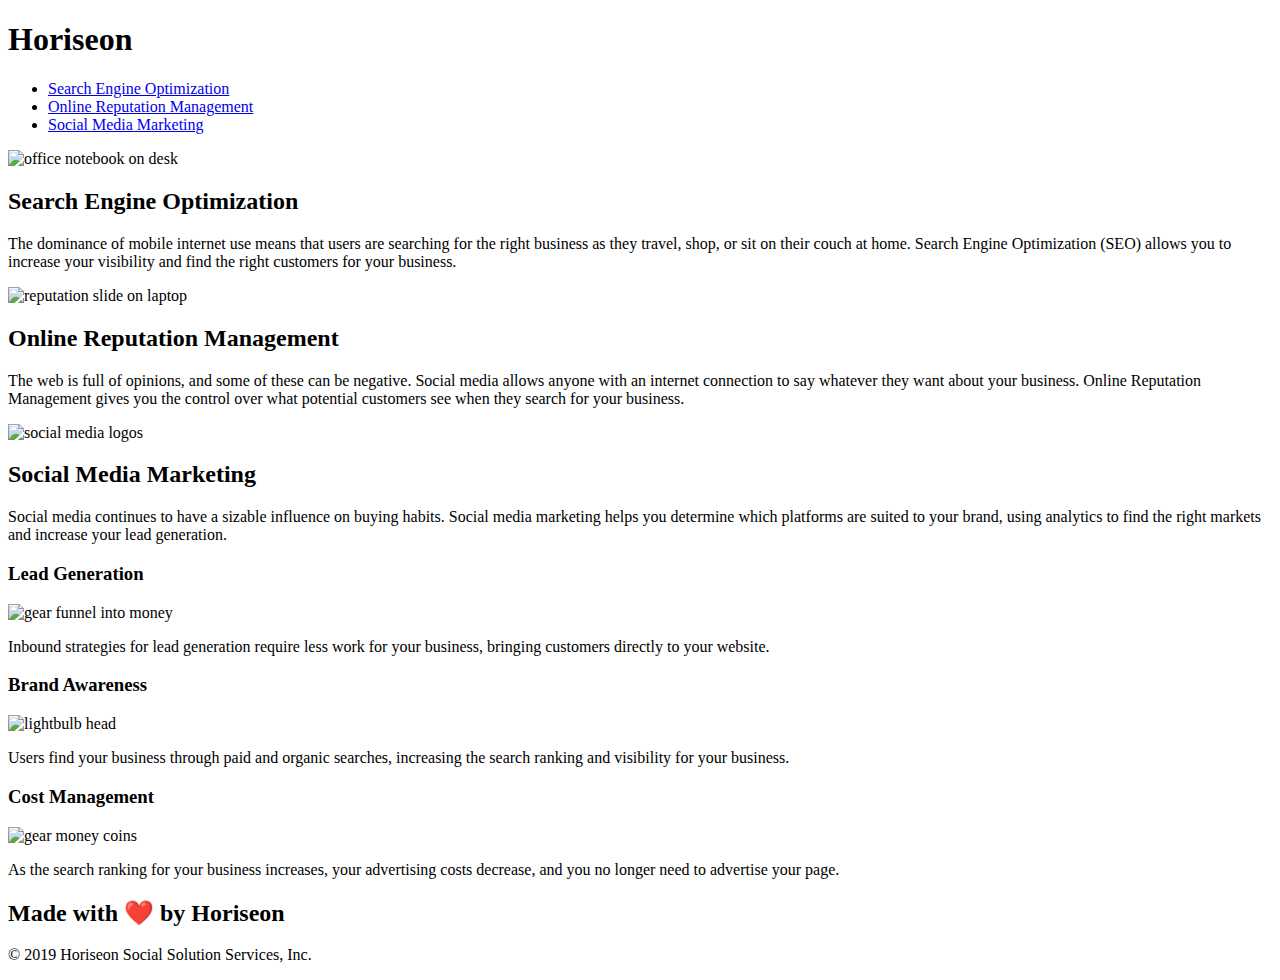
==== index.html @ bc5c1632 "moved all my files around as the webiste wasn't working on gitpages *fingers crossed*" ====
<!DOCTYPE html>
<html lang="en-us">

<head>
    <meta charset="UTF-8" />
    <link rel="stylesheet" href="./assets/css/style.css">
    <!-- Add website title -->
    <title>Horiseon Home Page</title>
</head>

<body>
    <header >
        <h1>Hori<span class="seo">seo</span>n</h1>
        <nav>
            <ul>
                <li>
                    <a href="#search-engine-optimization">Search Engine Optimization</a>
                </li>
                <li>
                    <a href="#online-reputation-management">Online Reputation Management</a>
                </li>
                <li>
                    <a href="#social-media-marketing">Social Media Marketing</a>
                </li>
            </ul>
        </nav>
    </header>
    <figure class="hero"></figure>
    <main class="content">
        <!-- turn class into id so anchor links will work properly -->
        <section id="search-engine-optimization">
            <img src="./assets/images/search-engine-optimization.jpg" alt="office notebook on desk" class="float-left" />
            <h2>Search Engine Optimization</h2>
            <p>
                The dominance of mobile internet use means that users are searching for the right business as they travel, shop, or sit on their couch at home. Search Engine Optimization (SEO) allows you to increase your visibility and find the right customers for your business.
            </p>
        </section>
        <section id="online-reputation-management" class="online-reputation-management">
            <img src="./assets/images/online-reputation-management.jpg" alt="reputation slide on laptop" class="float-right" />
            <h2>Online Reputation Management</h2>
            <p>
                The web is full of opinions, and some of these can be negative. Social media allows anyone with an internet connection to say whatever they want about your business. Online Reputation Management gives you the control over what potential customers see when they search for your business.
            </p>
        </section>
        <section id="social-media-marketing" class="social-media-marketing">
            <img src="./assets/images/social-media-marketing.jpg" alt="social media logos" class="float-left" />
            <h2>Social Media Marketing</h2>
            <p>
                Social media continues to have a sizable influence on buying habits. Social media marketing helps you determine which platforms are suited to your brand, using analytics to find the right markets and increase your lead generation.
            </p>
        </section>
    </main>
    <aside class="benefits">
        <section class="benefit-lead">
            <h3>Lead Generation</h3>
            <img src="./assets/images/lead-generation.png" alt="gear funnel into money" />
            <p>
                Inbound strategies for lead generation require less work for your business, bringing customers directly to your website.
            </p>
        </section>
        <section class="benefit-brand">
            <h3>Brand Awareness</h3>
            <img src="./assets/images/brand-awareness.png" alt="lightbulb head"/>
            <p>
                Users find your business through paid and organic searches, increasing the search ranking and visibility for your business.
            </p>
        </section>
        <section class="benefit-cost">
            <h3>Cost Management</h3>
            <img src="./assets/images/cost-management.png" alt="gear money coins" />
            <p>
                As the search ranking for your business increases, your advertising costs decrease, and you no longer need to advertise your page.
            </p>
        </section>
    </aside>
    <div class="footer">
        <h2>Made with ❤️️ by Horiseon</h2>
        <p>
            &copy; 2019 Horiseon Social Solution Services, Inc.
        </p>
    </div>
</body>

</html>
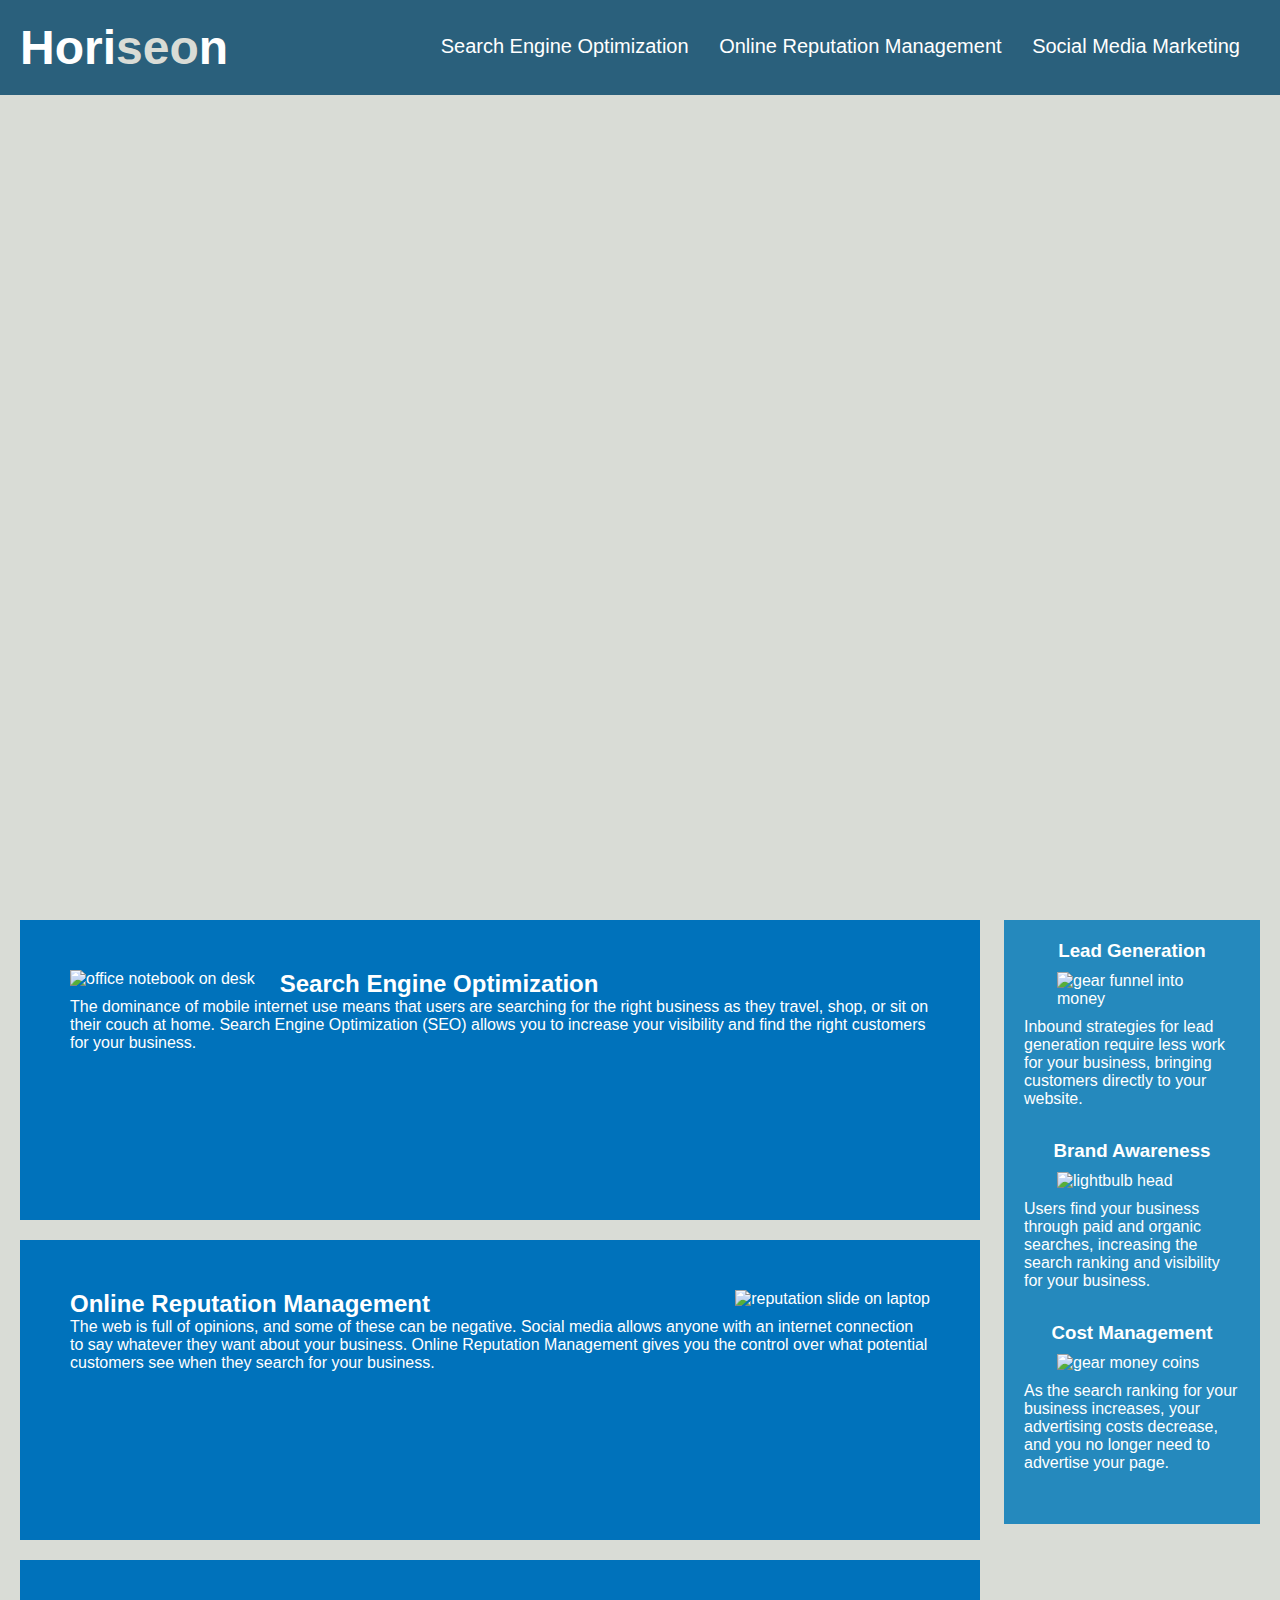
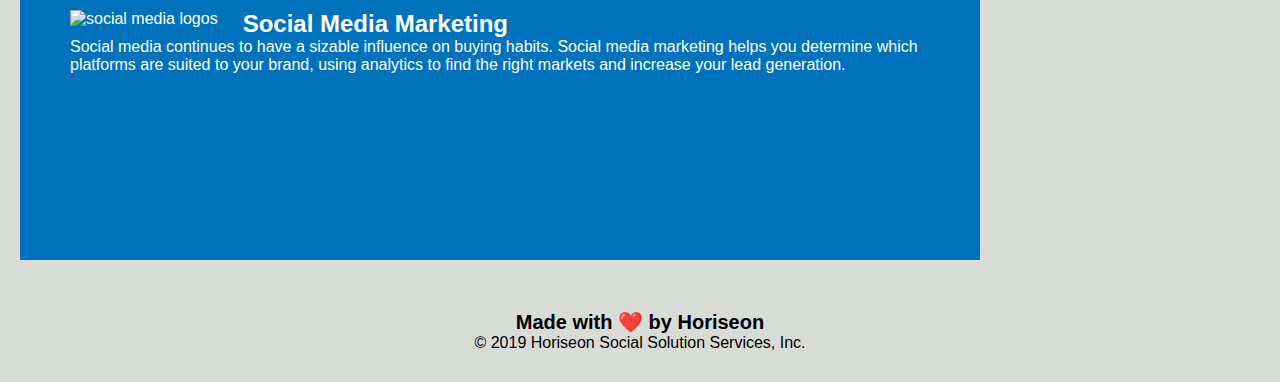
==== commit 28bfcda6: "updated link to style sheet" ====
--- a/index.html
+++ b/index.html
@@ -3,7 +3,7 @@
 
 <head>
     <meta charset="UTF-8" />
-    <link rel="stylesheet" href="./assets/css/style.css">
+    <link rel="stylesheet" href="Assets/css/style.css">
     <!-- Add website title -->
     <title>Horiseon Home Page</title>
 </head>
--- a/Assets/css/style.css
+++ b/Assets/css/style.css
@@ -0,0 +1,215 @@
+/* Universal styling */
+* {
+    box-sizing: border-box;
+    padding: 0;
+    margin: 0;
+}
+/* Background color for the body of the page */
+body {
+    background-color: #d9dcd6;
+}
+
+/* Renamed to header to select easier */
+header {
+    padding: 20px;
+    font-family: 'Trebuchet MS', 'Lucida Sans Unicode', 'Lucida Grande', 'Lucida Sans', Arial, sans-serif;
+    background-color: #2a607c;
+    color: #ffffff;
+}
+
+header h1 {
+    display: inline-block;
+    font-size: 48px;
+}
+
+/* Trying span rather than .seo selctor */
+header h1 span {
+    color: #d9dcd6;
+}
+
+nav  {
+    padding-top: 15px;
+    margin-right: 20px;
+    float: right;
+    font-family: 'Gill Sans', 'Gill Sans MT', Calibri, 'Trebuchet MS', sans-serif;
+    font-size: 20px;
+}
+
+nav ul{
+    list-style-type: none;
+    /* display: inline-block;
+    margin-left: 25px; */
+}
+
+ nav ul li {
+    display: inline-block;
+    margin-left: 25px;
+} 
+
+a {
+    color: #ffffff;
+    text-decoration: none;
+}
+
+p {
+    font-size: 16px;
+}
+
+.hero {
+    height: 800px;
+    width: 100%;
+    margin-bottom: 25px;
+    background-image: url("../images/digital-marketing-meeting.jpg");
+    background-size: cover;
+    background-position: center;
+}
+
+.float-left {
+    float: left;
+    margin-right: 25px;
+}
+
+.float-right {
+    float: right;
+    margin-left: 25px;
+}
+
+.content {
+    width: 75%;
+    display: inline-block;
+    margin-left: 20px;
+}
+
+.benefits {
+    margin-right: 20px;
+    padding: 20px;
+    clear: both;
+    float: right;
+    width: 20%;
+    height: 100%;
+    font-family: 'Gill Sans', 'Gill Sans MT', Calibri, 'Trebuchet MS', sans-serif;
+    background-color: #2589bd;
+}
+
+.benefits section{
+    margin-bottom: 32px;
+    color: #ffffff;
+}
+/* commenting out to see if combining into benefits section works */
+/* .benefit-brand {
+    margin-bottom: 32px;
+    color: #ffffff;
+}
+
+.benefit-cost {
+    margin-bottom: 32px;
+    color: #ffffff;
+} */
+
+.benefits h3 {
+    margin-bottom: 10px;
+    text-align: center;
+}
+/* commenting out to see if combining into benefits h3 works */
+/* .benefit-brand h3 {
+    margin-bottom: 10px;
+    text-align: center;
+}
+
+.benefit-cost h3 {
+    margin-bottom: 10px;
+    text-align: center;
+} */
+
+.benefits img {
+    display: block;
+    margin: 10px auto;
+    max-width: 150px;
+}
+/* commenting out to see if combining into benefits img works */
+/* .benefit-brand img {
+    display: block;
+    margin: 10px auto;
+    max-width: 150px;
+}
+
+.benefit-cost img {
+    display: block;
+    margin: 10px auto;
+    max-width: 150px;
+} */
+
+/* This may not need to be as descriptive as it is, maybe a .content will work? But haven't been able to so far. */
+.content section {
+    margin-bottom: 20px;
+    padding: 50px;
+    height: 300px;
+    font-family: 'Gill Sans', 'Gill Sans MT', Calibri, 'Trebuchet MS', sans-serif;
+    background-color: #0072bb;
+    color: #ffffff;
+}
+/* commenting out to see if combining into .content div works */
+/* .online-reputation-management {
+    margin-bottom: 20px;
+    padding: 50px;
+    height: 300px;
+    font-family: 'Gill Sans', 'Gill Sans MT', Calibri, 'Trebuchet MS', sans-serif;
+    background-color: #0072bb;
+    color: #ffffff;
+}
+
+.social-media-marketing {
+    margin-bottom: 20px;
+    padding: 50px;
+    height: 300px;
+    font-family: 'Gill Sans', 'Gill Sans MT', Calibri, 'Trebuchet MS', sans-serif;
+    background-color: #0072bb;
+    color: #ffffff;
+} */
+
+.content img {
+    max-height: 200px;
+}
+/* commenting out to see if the above .content img works here. */
+/* .online-reputation-management img {
+    max-height: 200px;
+}
+
+.social-media-marketing img {
+    max-height: 200px;
+} */
+
+.main h2 {
+    margin-bottom: 20px;
+    font-size: 36px;
+}
+
+/* commenting out to see if the above .content img works here. */
+/* .online-reputation-management h2 {
+    margin-bottom: 20px;
+    font-size: 36px;
+}
+
+.social-media-marketing h2 {
+    margin-bottom: 20px;
+    font-size: 36px;
+} */
+
+.footer {
+    padding: 30px;
+    clear: both;
+    font-family: 'Trebuchet MS', 'Lucida Sans Unicode', 'Lucida Grande', 'Lucida Sans', Arial, sans-serif;
+    text-align: center;
+    
+}
+
+.footer h2 {
+    font-size: 20px;
+}
+
+/* havin some fun */
+.seo:hover {
+    /* font-size:larger; */
+    text-decoration: underline;
+    cursor: crosshair;
+}
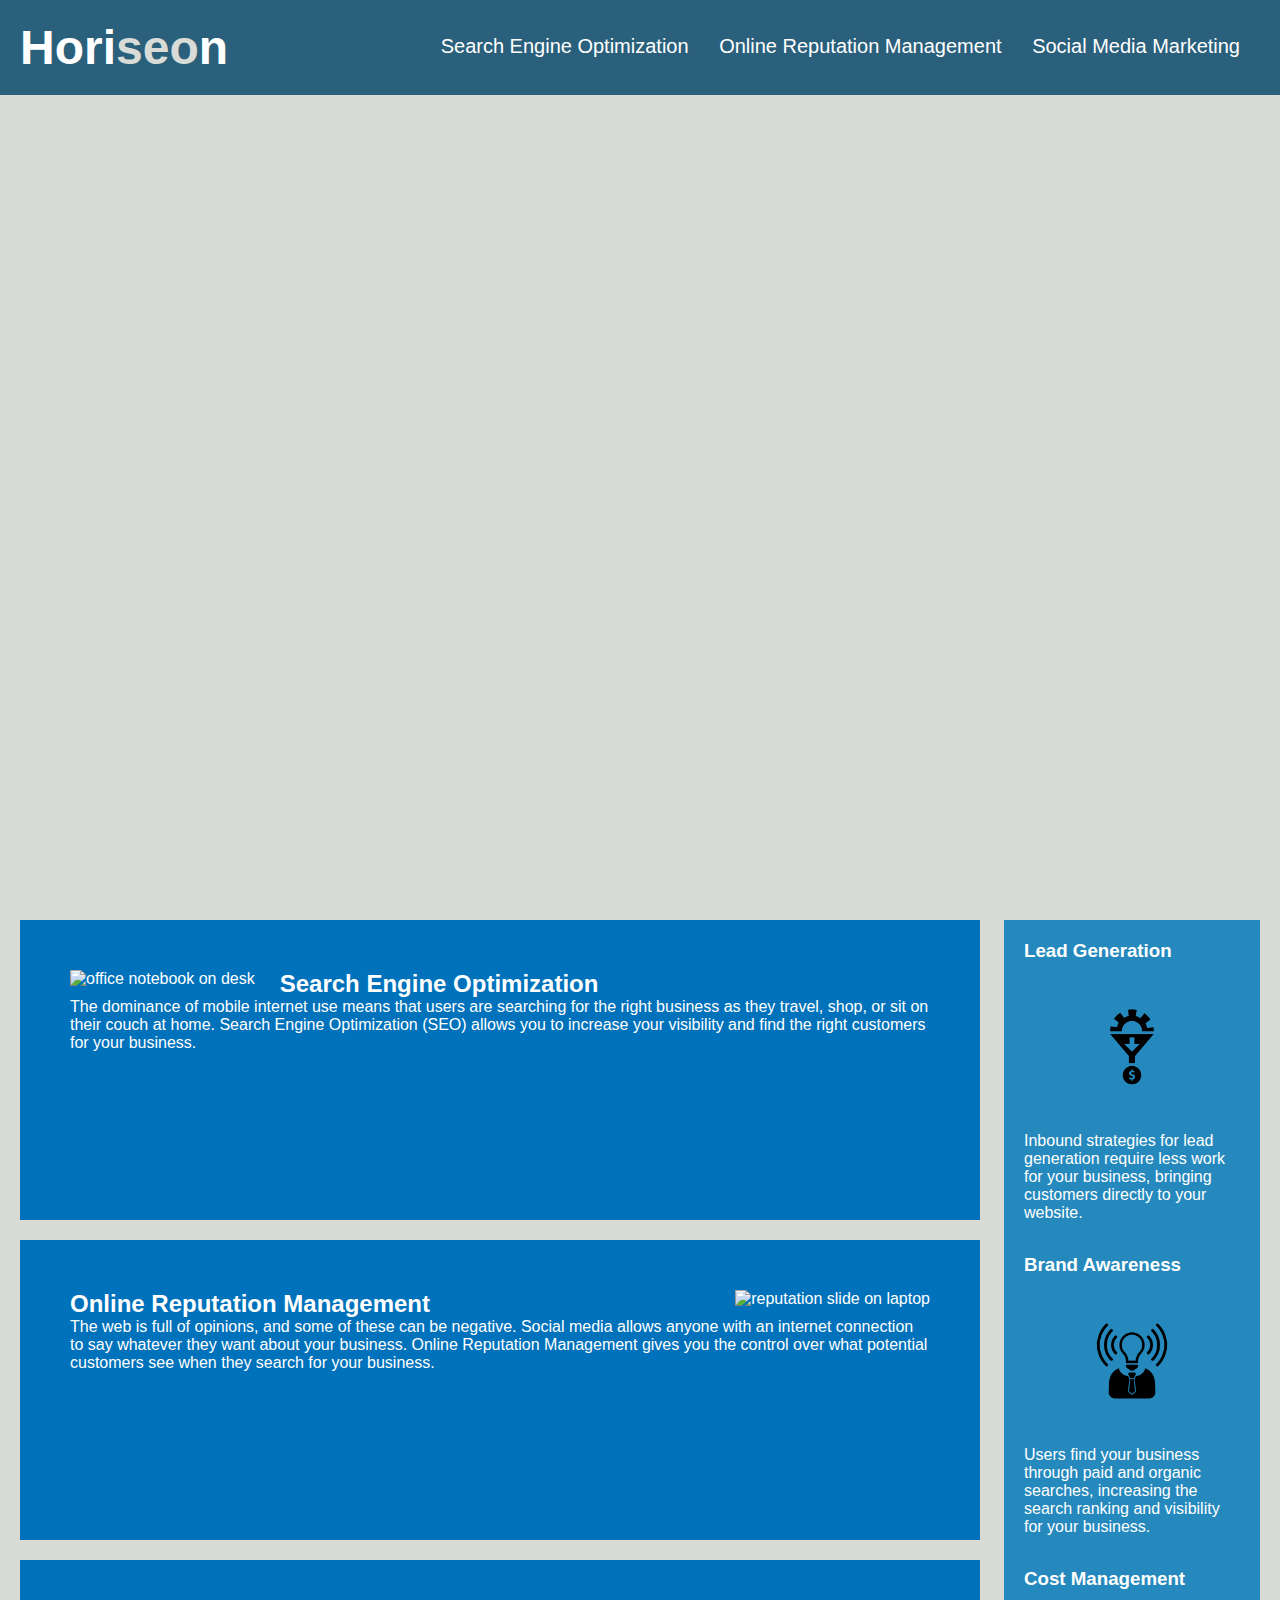
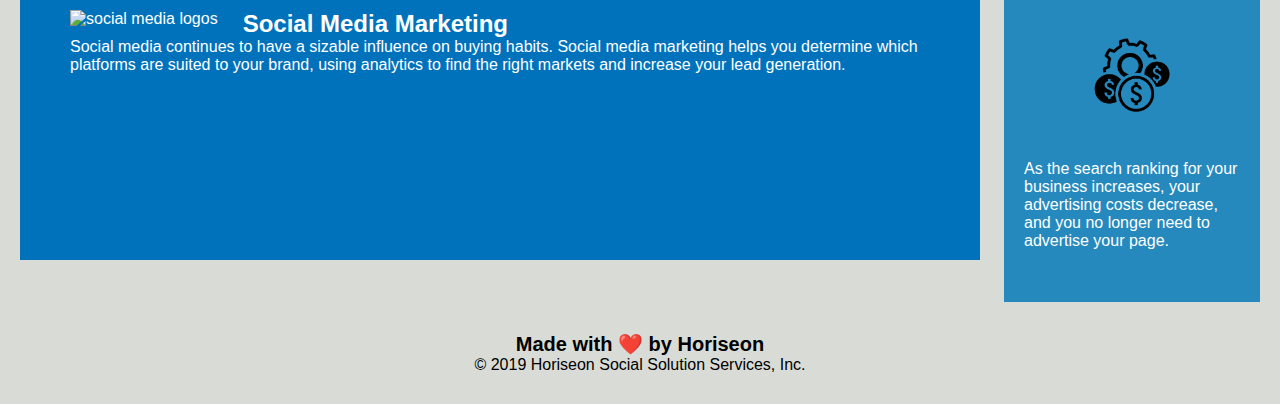
==== commit bd6a05fb: "updating footer tag" ====
--- a/index.html
+++ b/index.html
@@ -3,7 +3,7 @@
 
 <head>
     <meta charset="UTF-8" />
-    <link rel="stylesheet" href="Assets/css/style.css">
+    <link rel="stylesheet" href="./Assets/css/style.css">
     <!-- Add website title -->
     <title>Horiseon Home Page</title>
 </head>
@@ -29,21 +29,21 @@
     <main class="content">
         <!-- turn class into id so anchor links will work properly -->
         <section id="search-engine-optimization">
-            <img src="./assets/images/search-engine-optimization.jpg" alt="office notebook on desk" class="float-left" />
+            <img src="./Assets/images/search-engine-optimization.jpg" alt="office notebook on desk" class="float-left" />
             <h2>Search Engine Optimization</h2>
             <p>
                 The dominance of mobile internet use means that users are searching for the right business as they travel, shop, or sit on their couch at home. Search Engine Optimization (SEO) allows you to increase your visibility and find the right customers for your business.
             </p>
         </section>
         <section id="online-reputation-management" class="online-reputation-management">
-            <img src="./assets/images/online-reputation-management.jpg" alt="reputation slide on laptop" class="float-right" />
+            <img src="./Assets/images/online-reputation-management.jpg" alt="reputation slide on laptop" class="float-right" />
             <h2>Online Reputation Management</h2>
             <p>
                 The web is full of opinions, and some of these can be negative. Social media allows anyone with an internet connection to say whatever they want about your business. Online Reputation Management gives you the control over what potential customers see when they search for your business.
             </p>
         </section>
         <section id="social-media-marketing" class="social-media-marketing">
-            <img src="./assets/images/social-media-marketing.jpg" alt="social media logos" class="float-left" />
+            <img src="./Assets/images/social-media-marketing.jpg" alt="social media logos" class="float-left" />
             <h2>Social Media Marketing</h2>
             <p>
                 Social media continues to have a sizable influence on buying habits. Social media marketing helps you determine which platforms are suited to your brand, using analytics to find the right markets and increase your lead generation.
@@ -53,32 +53,32 @@
     <aside class="benefits">
         <section class="benefit-lead">
             <h3>Lead Generation</h3>
-            <img src="./assets/images/lead-generation.png" alt="gear funnel into money" />
+            <img src="./Assets/images/lead-generation.png" alt="gear funnel into money" />
             <p>
                 Inbound strategies for lead generation require less work for your business, bringing customers directly to your website.
             </p>
         </section>
         <section class="benefit-brand">
             <h3>Brand Awareness</h3>
-            <img src="./assets/images/brand-awareness.png" alt="lightbulb head"/>
+            <img src="./Assets/images/brand-awareness.png" alt="lightbulb head"/>
             <p>
                 Users find your business through paid and organic searches, increasing the search ranking and visibility for your business.
             </p>
         </section>
         <section class="benefit-cost">
             <h3>Cost Management</h3>
-            <img src="./assets/images/cost-management.png" alt="gear money coins" />
+            <img src="./Assets/images/cost-management.png" alt="gear money coins" />
             <p>
                 As the search ranking for your business increases, your advertising costs decrease, and you no longer need to advertise your page.
             </p>
         </section>
     </aside>
-    <div class="footer">
+    <footer class="footer">
         <h2>Made with ❤️️ by Horiseon</h2>
         <p>
             &copy; 2019 Horiseon Social Solution Services, Inc.
         </p>
-    </div>
+    </footer>
 </body>
 
 </html>
--- a/Assets/css/style.css
+++ b/Assets/css/style.css
@@ -95,7 +95,7 @@
     margin-bottom: 32px;
     color: #ffffff;
 }
-/* commenting out to see if combining into benefits section works */
+/* commenting out to see if combining into benefits section works */ */
 /* .benefit-brand {
     margin-bottom: 32px;
     color: #ffffff;
@@ -104,7 +104,7 @@
 .benefit-cost {
     margin-bottom: 32px;
     color: #ffffff;
-} */
+ } */
 
 .benefits h3 {
     margin-bottom: 10px;
@@ -195,7 +195,7 @@
     font-size: 36px;
 } */
 
-.footer {
+footer {
     padding: 30px;
     clear: both;
     font-family: 'Trebuchet MS', 'Lucida Sans Unicode', 'Lucida Grande', 'Lucida Sans', Arial, sans-serif;
@@ -203,7 +203,7 @@
     
 }
 
-.footer h2 {
+footer h2 {
     font-size: 20px;
 }
 
